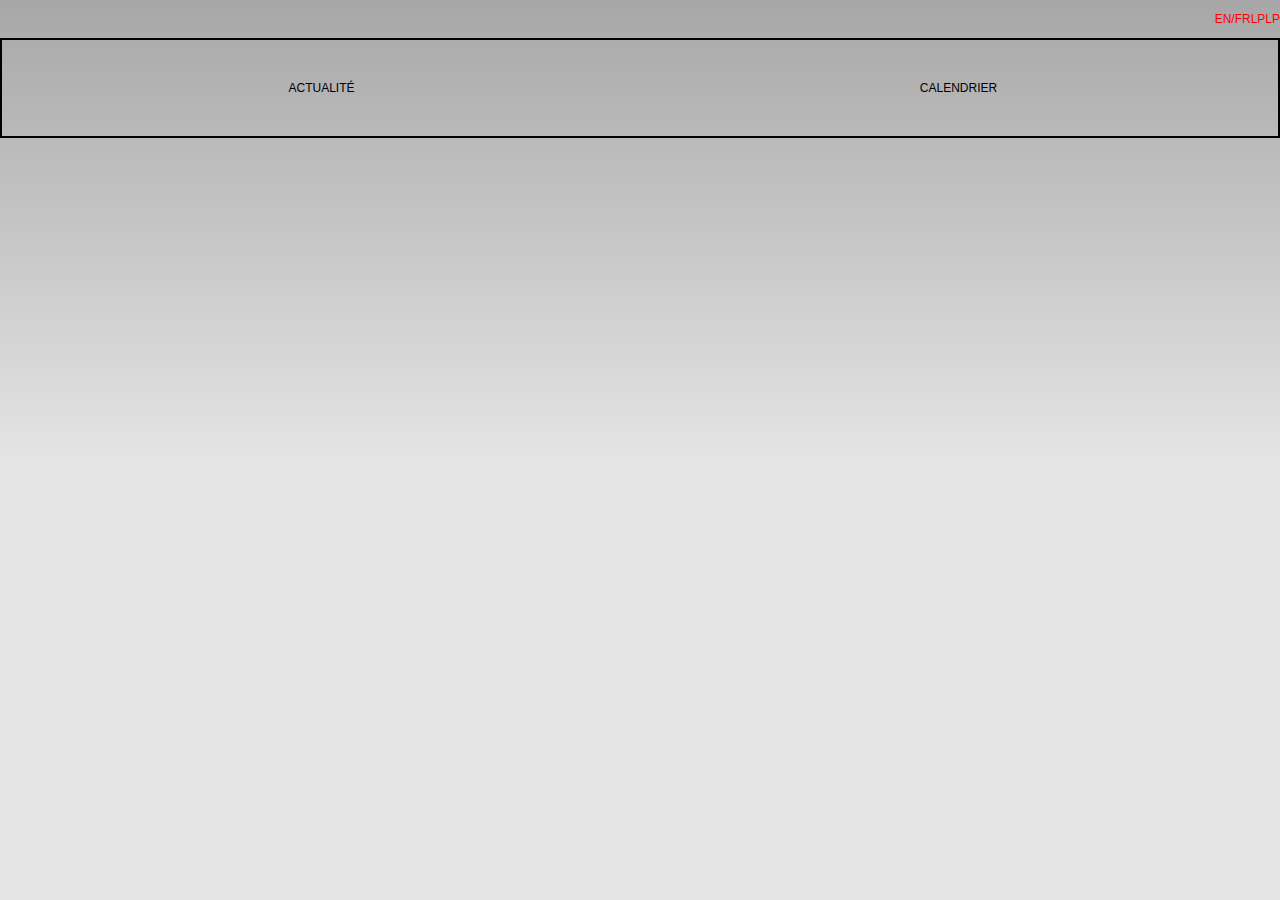
==== www/index.html @ fa743764 "best change ever" ====
﻿<!DOCTYPE html>
<!--
    Licensed to the Apache Software Foundation (ASF) under one
    or more contributor license agreements.  See the NOTICE file
    distributed with this work for additional information
    regarding copyright ownership.  The ASF licenses this file
    to you under the Apache License, Version 2.0 (the
    "License"); you may not use this file except in compliance
    with the License.  You may obtain a copy of the License at

    http://www.apache.org/licenses/LICENSE-2.0

    Unless required by applicable law or agreed to in writing,
    software distributed under the License is distributed on an
    "AS IS" BASIS, WITHOUT WARRANTIES OR CONDITIONS OF ANY
     KIND, either express or implied.  See the License for the
    specific language governing permissions and limitations
    under the License.
-->
<html>
    <head>
                <title>LFIS</title>
                <meta http-equiv="Content-Type" content="text/html; charset=iso-8859-1" />
                <meta http-equiv="Content-Script-Type" content="text/javascript" />
				<link rel="stylesheet" type="text/css" href="css/index.css" />
                
				<script>
                        // XML PARSER cf. http://www.w3schools.com/xml/tryit.asp?filename=tryxml_display_table
                        function xmlparser()
                        {
                                var xmlhttp, xml_data, items, content;
                                xmlhttp=new XMLHttpRequest();
                                xmlhttp.open("GET", "http://www.fis.edu.hk/web/WebsiteFeeds.aspx?f=0&lang=fr-fr", true);
                                //xmlhttp.open("GET", "xmlfile.xml", true);
                                xmlhttp.overrideMimeType('text/xml; charset=iso-8859-1');
                                xmlhttp.onreadystatechange=function()
                                {
                                        if (xmlhttp.readyState==4 && xmlhttp.status==200)
                                        {
                                                xml_data = xmlhttp.responseXML;
                                                items = xml_data.getElementsByTagName("item");
                                                
                                                content = '';
                                                for (i=0;i<items.length;i++)
                                                        { 
                                                        content = content + '<h1 class="title">' + items[i].getElementsByTagName("title")[0].textContent + '</h1><p class="description">' + items[i].getElementsByTagName("description")[0].textContent + '</p>';
                                                        }
                                                
                                                document.getElementById('content').innerHTML=content;
                                        }
                                }
                                xmlhttp.send();
                        }        
                </script>	
    </head>
    <body>

				<p class="eng">en/frlplp</p>
				
					<table class="table">
						<td class="table1">Actualité</td>
						<td class="table1">Calendrier</td>
					</table>

                <div id="content">&nbsp;</div>
                
                <script type="text/javascript">window.onload = xmlparser();</script>
				<!--
        <script type="text/javascript" src="cordova.js"></script>
        <script type="text/javascript" src="js/index.js"></script>
        <script type="text/javascript">
            app.initialize();
        </script>
				-->
    </body>
</html>
---- www/css/index.css ----
/*
 * Licensed to the Apache Software Foundation (ASF) under one
 * or more contributor license agreements.  See the NOTICE file
 * distributed with this work for additional information
 * regarding copyright ownership.  The ASF licenses this file
 * to you under the Apache License, Version 2.0 (the
 * "License"); you may not use this file except in compliance
 * with the License.  You may obtain a copy of the License at
 *
 * http://www.apache.org/licenses/LICENSE-2.0
 *
 * Unless required by applicable law or agreed to in writing,
 * software distributed under the License is distributed on an
 * "AS IS" BASIS, WITHOUT WARRANTIES OR CONDITIONS OF ANY
 * KIND, either express or implied.  See the License for the
 * specific language governing permissions and limitations
 * under the License.
 */
* {
    -webkit-tap-highlight-color: rgba(0,0,0,0); /* make transparent link selection, adjust last value opacity 0 to 1.0 */
}

body {
    -webkit-touch-callout: none;                /* prevent callout to copy image, etc when tap to hold */
    -webkit-text-size-adjust: none;             /* prevent webkit from resizing text to fit */
    -webkit-user-select: none;                  /* prevent copy paste, to allow, change 'none' to 'text' */
    background-color:#E4E4E4;
    background-image:linear-gradient(top, #A7A7A7 0%, #E4E4E4 51%);
    background-image:-webkit-linear-gradient(top, #A7A7A7 0%, #E4E4E4 51%);
    background-image:-ms-linear-gradient(top, #A7A7A7 0%, #E4E4E4 51%);
    background-image:-webkit-gradient(
        linear,
        left top,
        left bottom,
        color-stop(0, #A7A7A7),
        color-stop(0.51, #E4E4E4)
    );
    background-attachment:fixed;
    font-family:'HelveticaNeue-Light', 'HelveticaNeue', Helvetica, Arial, sans-serif;
    font-size:12px;
    height:100%;
    margin:0px;
    padding:0px;
    text-transform:uppercase;
    width:100%;
}

/* Portrait layout (default) */
.app {
    background:url(../img/logo.png) no-repeat center top; /* 170px x 200px */
    position:absolute;             /* position in the center of the screen */
    left:50%;
    top:50%;
    height:50px;                   /* text area height */
    width:225px;                   /* text area width */
    text-align:center;
    padding:180px 0px 0px 0px;     /* image height is 200px (bottom 20px are overlapped with text) */
    margin:-115px 0px 0px -112px;  /* offset vertical: half of image height and text area height */
                                   /* offset horizontal: half of text area width */
}

/* Landscape layout (with min-width) */
@media screen and (min-aspect-ratio: 1/1) and (min-width:400px) {
    .app {
        background-position:left center;
        padding:75px 0px 75px 170px;  /* padding-top + padding-bottom + text area = image height */
        margin:-90px 0px 0px -198px;  /* offset vertical: half of image height */
                                      /* offset horizontal: half of image width and text area width */
    }
}

h1 {
    font-size:24px;
    font-weight:normal;
    margin:0px;
    overflow:visible;
    padding:0px;
    text-align:center;
}

.event {
    border-radius:4px;
    -webkit-border-radius:4px;
    color:#FFFFFF;
    font-size:12px;
    margin:0px 30px;
    padding:2px 0px;
}

.event.listening {
    background-color:#333333;
    display:block;
}

.event.received {
    background-color:#4B946A;
    display:none;
}

@keyframes fade {
    from { opacity: 1.0; }
    50% { opacity: 0.4; }
    to { opacity: 1.0; }
}
 
@-webkit-keyframes fade {
    from { opacity: 1.0; }
    50% { opacity: 0.4; }
    to { opacity: 1.0; }
}
 
.blink {
    animation:fade 3000ms infinite;
    -webkit-animation:fade 3000ms infinite;
}
.eng{
	text-align:right;
	color:red;
	}
	
.table{
	width:100%;
	height:100px;
	border:2px solid black;
	}
	
.table1{
	width:50%;
	text-align:center;
	}
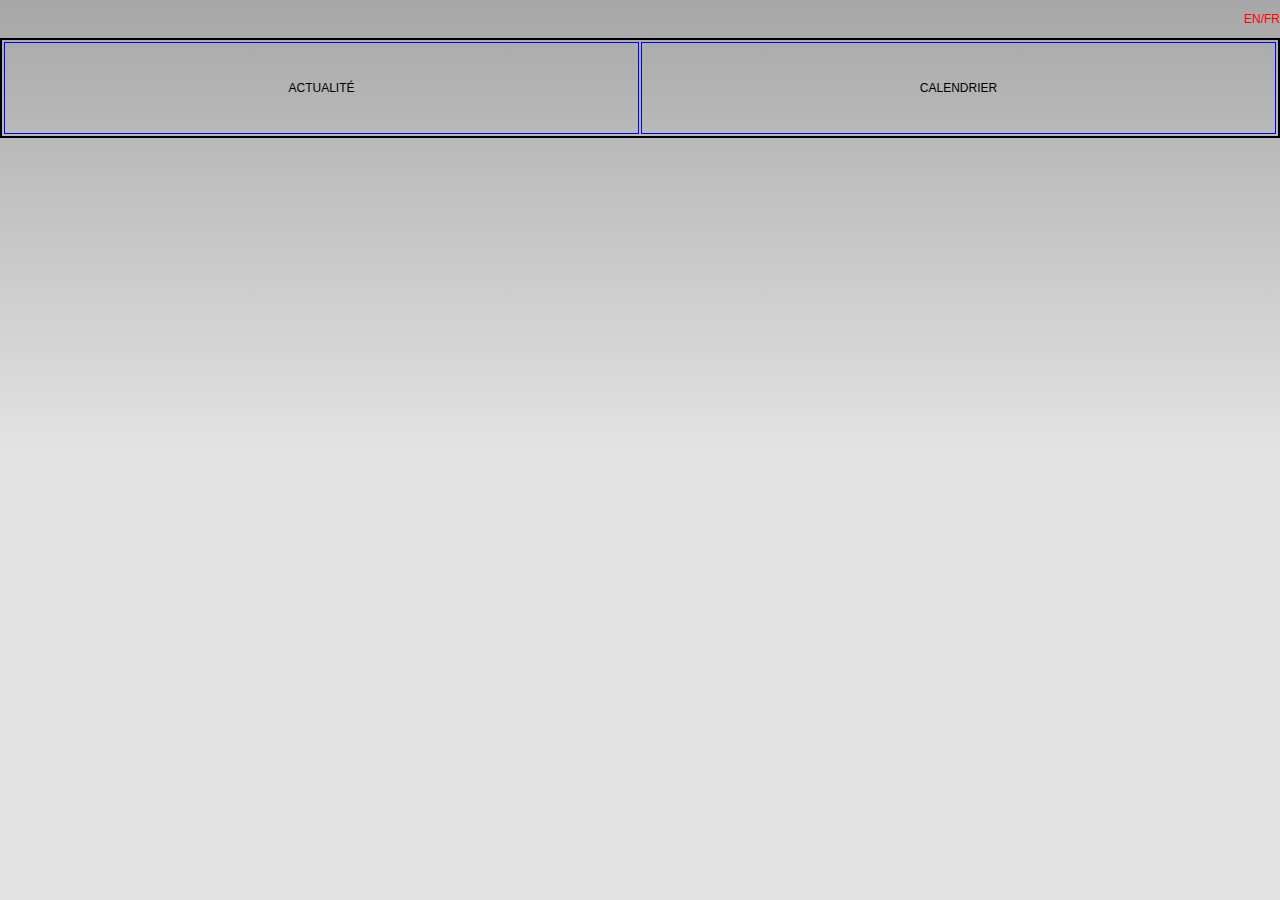
==== commit db447953: "juste pour voir si sas marche changement non important!" ====
--- a/www/index.html
+++ b/www/index.html
@@ -55,7 +55,7 @@
     </head>
     <body>
 
-				<p class="eng">en/frlplp</p>
+				<p class="eng">en/fr</p>
 				
 					<table class="table">
 						<td class="table1">Actualité</td>
--- a/www/css/index.css
+++ b/www/css/index.css
@@ -127,4 +127,5 @@
 .table1{
 	width:50%;
 	text-align:center;
+	border:1px solid blue;
 	}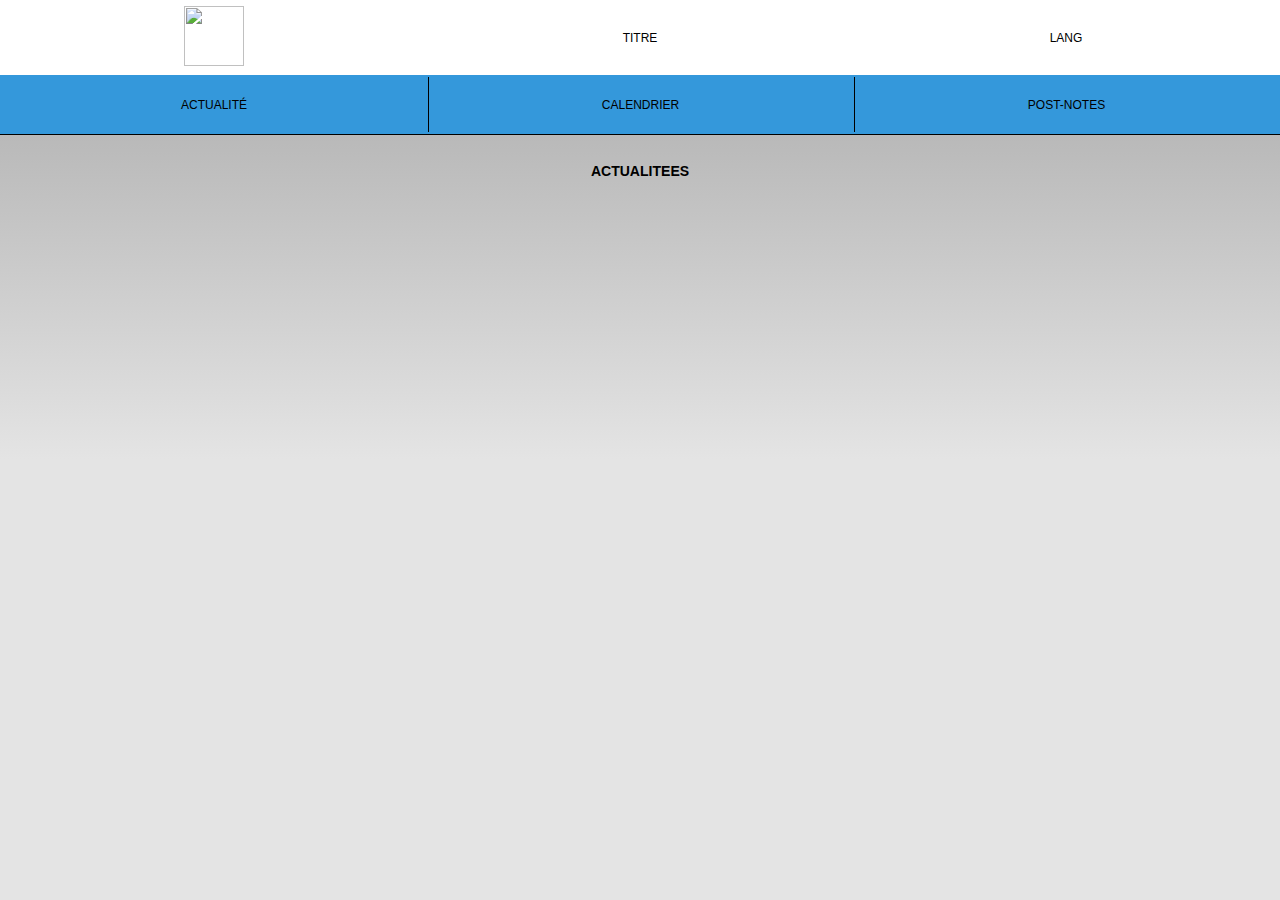
==== commit f1416e49: "hey sam check ces changements." ====
--- a/www/index.html
+++ b/www/index.html
@@ -54,13 +54,23 @@
                 </script>	
     </head>
     <body>
-
-				<p class="eng">en/fr</p>
-				
-					<table class="table">
-						<td class="table1">Actualité</td>
-						<td class="table1">Calendrier</td>
+					<table id="tab">
+						<td width="33%"><img src="http://upload.wikimedia.org/wikipedia/en/thumb/4/4a/Current_logo_of_FIS.jpg/180px-Current_logo_of_FIS.jpg"/></td>
+						<td width="33%">Titre</td>
+						<td width="33%">lang</td>
 					</table>
+					
+					<table class="bar">
+						<tr>
+							<td class="td1">Actualité</td>
+							<td class="td2">Calendrier</td>
+							<td class="td2">Post-Notes</td>
+						</tr>
+					</table>
+					
+					<br>
+					
+					<h3>Actualitees</h3>
 
                 <div id="content">&nbsp;</div>
                 
--- a/www/css/index.css
+++ b/www/css/index.css
@@ -113,19 +113,33 @@
     animation:fade 3000ms infinite;
     -webkit-animation:fade 3000ms infinite;
 }
-.eng{
-	text-align:right;
-	color:red;
+
+#tab{
+	text-align:center;
+	background-color:white;
+	width:100%;
+	height:75px;
+}	
+.bar{
+	width:100%;
+	height:60px;
+	background-color:#3498db;
+	border-bottom: 1px solid black;
 	}
 	
-.table{
-	width:100%;
-	height:100px;
-	border:2px solid black;
+.td1{
+	width:33%;
+	text-align:center;
 	}
-	
-.table1{
-	width:50%;
+.td2{
+	width:33%;
 	text-align:center;
-	border:1px solid blue;
-	}+	border-left:1px solid black;
+	}
+img{
+	height:60px;
+	width:60px;
+}
+h3{
+	text-align:center;
+}
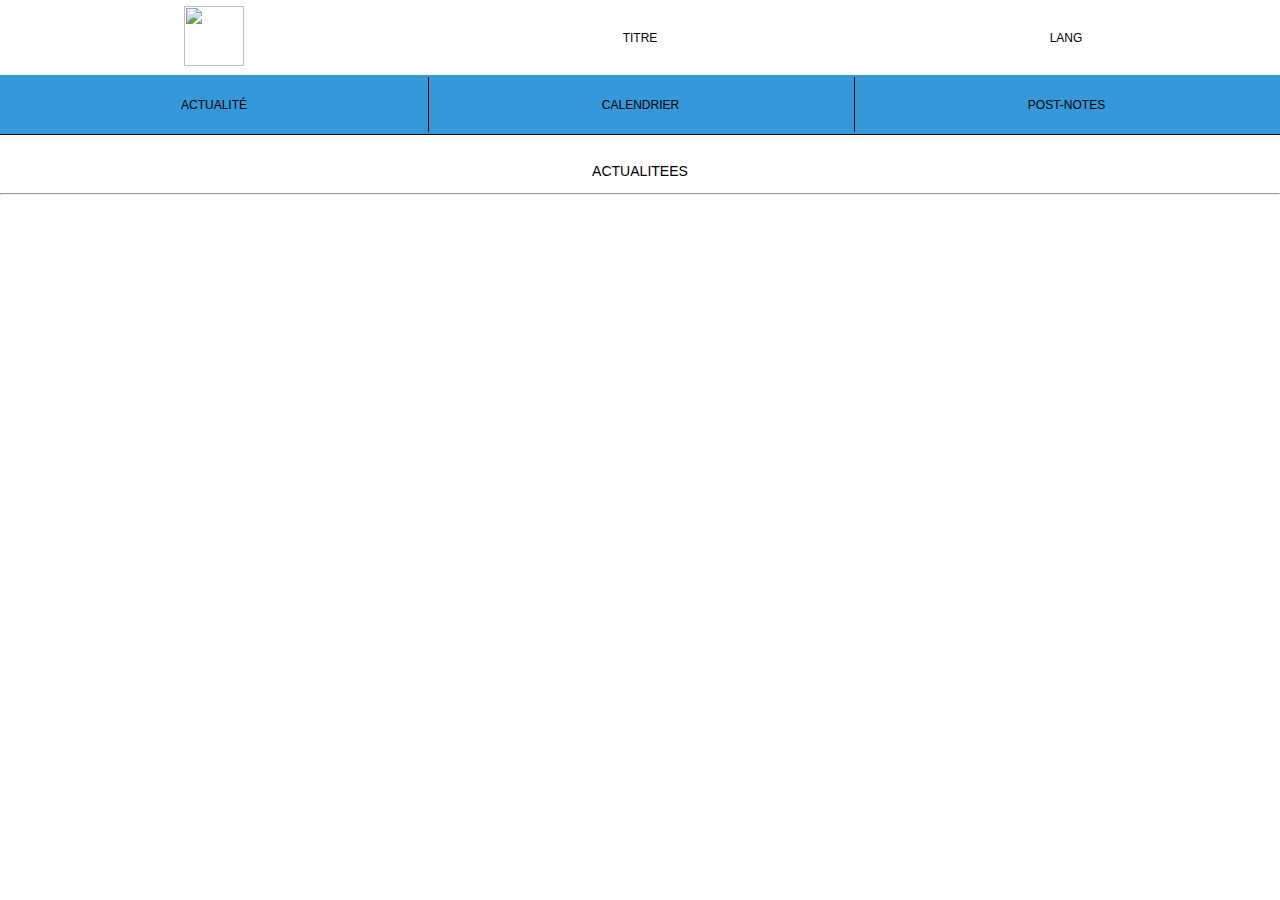
==== commit a8a5ab27: "des changements dans html css et le content de javascript" ====
--- a/www/index.html
+++ b/www/index.html
@@ -43,7 +43,7 @@
                                                 content = '';
                                                 for (i=0;i<items.length;i++)
                                                         { 
-                                                        content = content + '<h1 class="title">' + items[i].getElementsByTagName("title")[0].textContent + '</h1><p class="description">' + items[i].getElementsByTagName("description")[0].textContent + '</p>';
+                                                        content = content +'<div class="boite"><h1 class="title">' + items[i].getElementsByTagName("title")[0].textContent + '</h1><p class="description">' + items[i].getElementsByTagName("description")[0].textContent + '</p></div><br><hr><br>';
                                                         }
                                                 
                                                 document.getElementById('content').innerHTML=content;
@@ -71,6 +71,8 @@
 					<br>
 					
 					<h3>Actualitees</h3>
+					<hr>
+					<br>
 
                 <div id="content">&nbsp;</div>
                 
--- a/www/css/index.css
+++ b/www/css/index.css
@@ -24,18 +24,7 @@
     -webkit-touch-callout: none;                /* prevent callout to copy image, etc when tap to hold */
     -webkit-text-size-adjust: none;             /* prevent webkit from resizing text to fit */
     -webkit-user-select: none;                  /* prevent copy paste, to allow, change 'none' to 'text' */
-    background-color:#E4E4E4;
-    background-image:linear-gradient(top, #A7A7A7 0%, #E4E4E4 51%);
-    background-image:-webkit-linear-gradient(top, #A7A7A7 0%, #E4E4E4 51%);
-    background-image:-ms-linear-gradient(top, #A7A7A7 0%, #E4E4E4 51%);
-    background-image:-webkit-gradient(
-        linear,
-        left top,
-        left bottom,
-        color-stop(0, #A7A7A7),
-        color-stop(0.51, #E4E4E4)
-    );
-    background-attachment:fixed;
+    /*background-image:url(../img/logo.png)   need background picture*/
     font-family:'HelveticaNeue-Light', 'HelveticaNeue', Helvetica, Arial, sans-serif;
     font-size:12px;
     height:100%;
@@ -142,4 +131,16 @@
 }
 h3{
 	text-align:center;
+	font-weight:normal;
 }
+.boite{
+	width:80%;
+	background-color:#bdc3c7;
+	padding:20px;
+	text-align: center;
+	margin:auto;
+	border-radius:10px;
+}
+a{
+	text-decoration:none;
+}
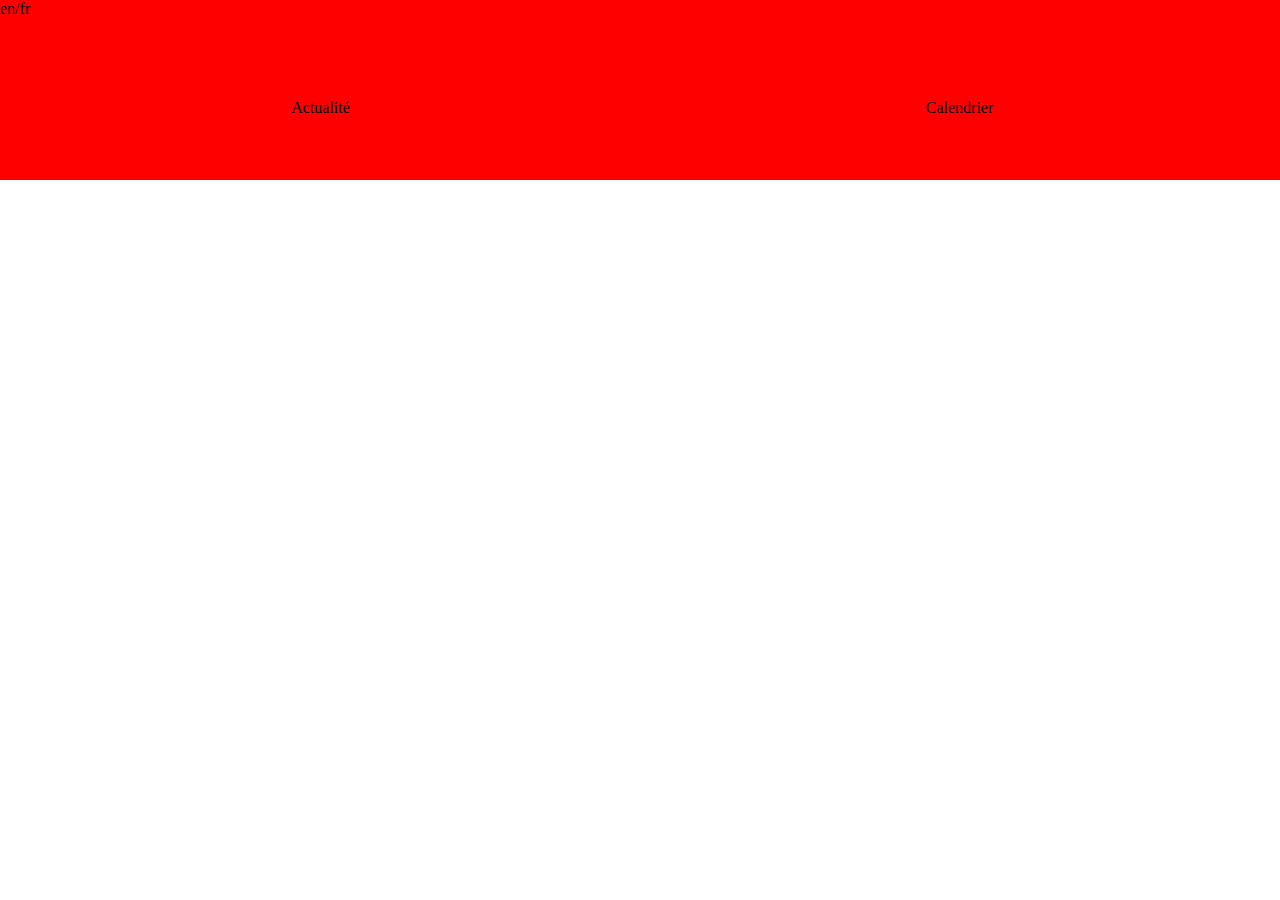
==== commit 167cdf8b: "Major Change n1 (lis la description)" ====
--- a/www/index.html
+++ b/www/index.html
@@ -43,7 +43,7 @@
                                                 content = '';
                                                 for (i=0;i<items.length;i++)
                                                         { 
-                                                        content = content +'<div class="boite"><h1 class="title">' + items[i].getElementsByTagName("title")[0].textContent + '</h1><p class="description">' + items[i].getElementsByTagName("description")[0].textContent + '</p></div><br><hr><br>';
+                                                        content = content + '<div class="actu">' + '<h1 class="title">' + items[i].getElementsByTagName("title")[0].textContent + '</div>';
                                                         }
                                                 
                                                 document.getElementById('content').innerHTML=content;
@@ -54,29 +54,29 @@
                 </script>	
     </head>
     <body>
-					<table id="tab">
-						<td width="33%"><img src="http://upload.wikimedia.org/wikipedia/en/thumb/4/4a/Current_logo_of_FIS.jpg/180px-Current_logo_of_FIS.jpg"/></td>
-						<td width="33%">Titre</td>
-						<td width="33%">lang</td>
-					</table>
-					
-					<table class="bar">
-						<tr>
-							<td class="td1">Actualité</td>
-							<td class="td2">Calendrier</td>
-							<td class="td2">Post-Notes</td>
-						</tr>
-					</table>
-					
-					<br>
-					
-					<h3>Actualitees</h3>
-					<hr>
-					<br>
+            <div>
 
-                <div id="content">&nbsp;</div>
+                <img src="http://upload.wikimedia.org/wikipedia/commons/b/b3/HK_International_Finance_Centre_200809.jpg" alt="background image of HK" id="backimg" />
+            </div>
+
+            <div class="topbar">
+			 
+			     
+			 	<table class="table">
+                        en/fr
+			 		<td class="table1">Actualité
+                    </td>
+			 		<td class="table1">Calendrier
+                    </td>
+			 	</table>
+            </div>    
+
+                <div id="content">
+                    &nbsp;
+                </div>
                 
                 <script type="text/javascript">window.onload = xmlparser();</script>
+            
 				<!--
         <script type="text/javascript" src="cordova.js"></script>
         <script type="text/javascript" src="js/index.js"></script>
@@ -84,5 +84,6 @@
             app.initialize();
         </script>
 				-->
+            
     </body>
 </html>
--- a/www/css/index.css
+++ b/www/css/index.css
@@ -24,14 +24,26 @@
     -webkit-touch-callout: none;                /* prevent callout to copy image, etc when tap to hold */
     -webkit-text-size-adjust: none;             /* prevent webkit from resizing text to fit */
     -webkit-user-select: none;                  /* prevent copy paste, to allow, change 'none' to 'text' */
-    /*background-image:url(../img/logo.png)   need background picture*/
+    /*background-color:red;
+    background-image:linear-gradient(top, red 100%, red 20%);
+    background-image:-webkit-linear-gradient(top, #A7A7A7 0%, #E4E4E4 51%);
+    background-image:-ms-linear-gradient(top, #A7A7A7 0%, #E4E4E4 51%);
+    background-image:-webkit-gradient(
+        linear,
+        left top,
+        left bottom,
+        color-stop(0, #A7A7A7),
+        color-stop(0.51, #E4E4E4)
+    );
+    background-attachment:fixed;
     font-family:'HelveticaNeue-Light', 'HelveticaNeue', Helvetica, Arial, sans-serif;
     font-size:12px;
     height:100%;
     margin:0px;
     padding:0px;
     text-transform:uppercase;
-    width:100%;
+    width:100%;*/
+    
 }
 
 /* Portrait layout (default) */
@@ -102,45 +114,58 @@
     animation:fade 3000ms infinite;
     -webkit-animation:fade 3000ms infinite;
 }
-
-#tab{
-	text-align:center;
-	background-color:white;
+.topbar{
+    /*background-image:url('http://www.thegaptravelguide.com/images/uploads/hong_kong.jpg');
+    background-size:auto 100%;*/
+    position:fixed;
+    top:0%;
+    right:0%;
+    left:0%;
+    bottom:80%;
+    width:100%;
+    height:20%;
+    background-color:red;
+    z-index:1;
+    
+}
+/*
+.eng{
+	text-align:right;
+	color:red;
+	}
+*/
+	
+.table{
 	width:100%;
-	height:75px;
-}	
-.bar{
-	width:100%;
-	height:60px;
-	background-color:#3498db;
-	border-bottom: 1px solid black;
-	}
+	height:100%;
+		}
 	
-.td1{
-	width:33%;
+.table1{
+	width:50%;
 	text-align:center;
 	}
-.td2{
-	width:33%;
-	text-align:center;
-	border-left:1px solid black;
-	}
-img{
-	height:60px;
-	width:60px;
+
+.actu{
+    border-radius:15px;
+    background-color: white;
+    margin:5%;
+    padding:5%;
 }
-h3{
-	text-align:center;
-	font-weight:normal;
+#backimg{
+    height:100%;
+    width:100%;
+    position:fixed;
+    top:0%;
+    right:0%;
+    left:0%;
+    bottom:0%;
+    z-index:-1;
 }
-.boite{
-	width:80%;
-	background-color:#bdc3c7;
-	padding:20px;
-	text-align: center;
-	margin:auto;
-	border-radius:10px;
-}
-a{
-	text-decoration:none;
-}
+#content{
+    position:absolute;
+    top:20%;
+    left:0%;
+    right:0%;
+    bottom:0%;
+    z-index:0;
+}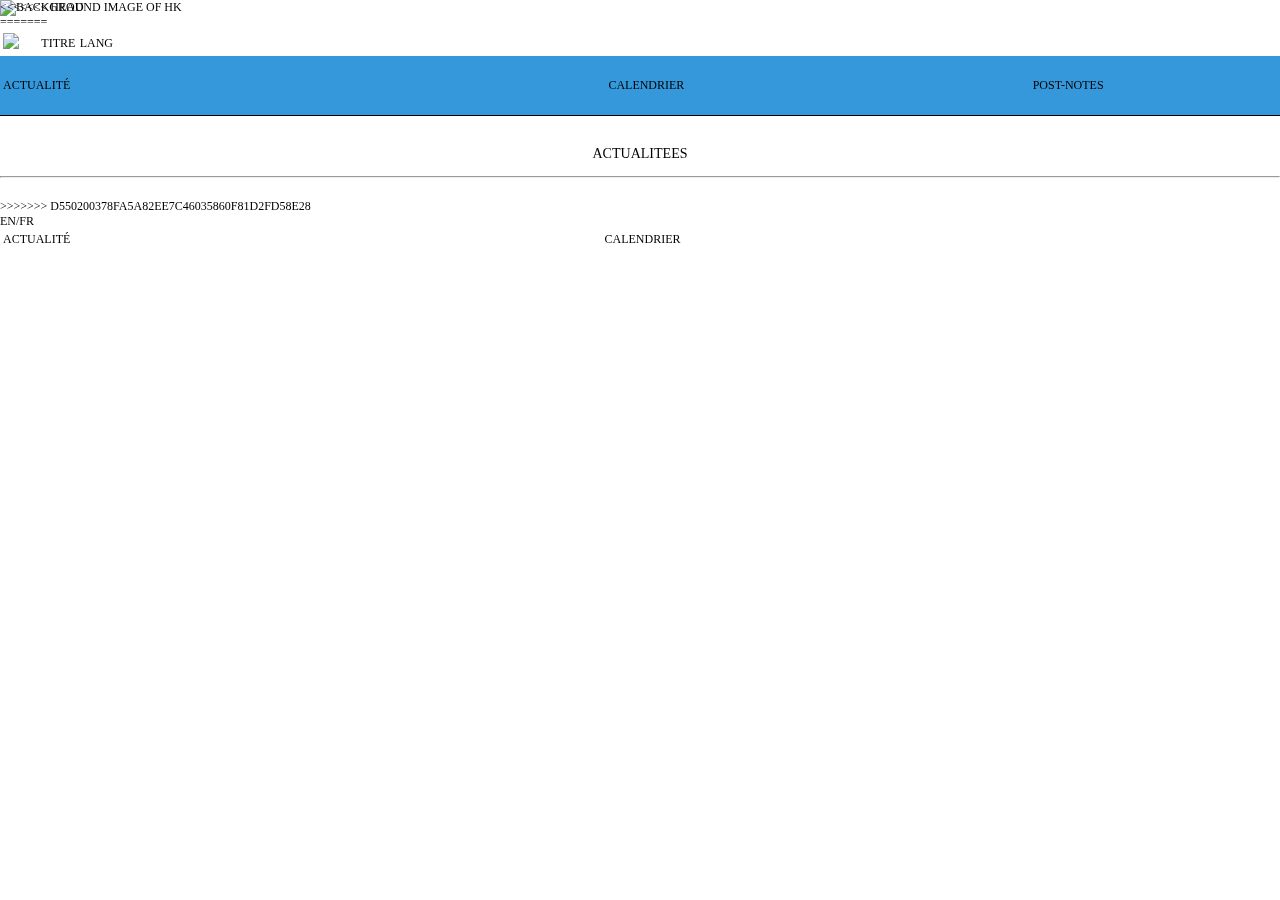
==== commit 3ea2c9dd: "Merge branch 'master' of https://github.com/lfihkcit-gr4/phonegap-start" ====
--- a/www/index.html
+++ b/www/index.html
@@ -43,7 +43,11 @@
                                                 content = '';
                                                 for (i=0;i<items.length;i++)
                                                         { 
+<<<<<<< HEAD
                                                         content = content + '<div class="actu">' + '<h1 class="title">' + items[i].getElementsByTagName("title")[0].textContent + '</div>';
+=======
+                                                        content = content +'<div class="boite"><h1 class="title">' + items[i].getElementsByTagName("title")[0].textContent + '</h1><hr><p class="description">' + items[i].getElementsByTagName("description")[0].textContent + '</p></div><br><hr><br>';
+>>>>>>> d550200378fa5a82ee7c46035860f81d2fd58e28
                                                         }
                                                 
                                                 document.getElementById('content').innerHTML=content;
@@ -54,10 +58,32 @@
                 </script>	
     </head>
     <body>
+<<<<<<< HEAD
             <div>
 
                 <img src="http://upload.wikimedia.org/wikipedia/commons/b/b3/HK_International_Finance_Centre_200809.jpg" alt="background image of HK" id="backimg" />
             </div>
+=======
+					<table id="tab">
+						<td width="33%"><img src="http://upload.wikimedia.org/wikipedia/en/thumb/4/4a/Current_logo_of_FIS.jpg/180px-Current_logo_of_FIS.jpg"/></td>
+						<td width="33%">Titre</td>
+						<td width="33%">lang</td>
+					</table>
+					
+					<table class="bar">
+						<tr>
+							<td class="td1">Actualité</td>
+							<td class="td2">Calendrier</td>
+							<td class="td2">Post-Notes</td>
+						</tr>
+					</table>
+					
+					<br>
+					
+					<h3>Actualitees</h3>
+					<hr>
+					<br>
+>>>>>>> d550200378fa5a82ee7c46035860f81d2fd58e28
 
             <div class="topbar">
 			 
--- a/www/css/index.css
+++ b/www/css/index.css
@@ -24,6 +24,7 @@
     -webkit-touch-callout: none;                /* prevent callout to copy image, etc when tap to hold */
     -webkit-text-size-adjust: none;             /* prevent webkit from resizing text to fit */
     -webkit-user-select: none;                  /* prevent copy paste, to allow, change 'none' to 'text' */
+<<<<<<< HEAD
     /*background-color:red;
     background-image:linear-gradient(top, red 100%, red 20%);
     background-image:-webkit-linear-gradient(top, #A7A7A7 0%, #E4E4E4 51%);
@@ -36,6 +37,9 @@
         color-stop(0.51, #E4E4E4)
     );
     background-attachment:fixed;
+=======
+    /*background-image:url(../img/logo.png)   need background picture*/
+>>>>>>> d550200378fa5a82ee7c46035860f81d2fd58e28
     font-family:'HelveticaNeue-Light', 'HelveticaNeue', Helvetica, Arial, sans-serif;
     font-size:12px;
     height:100%;
@@ -114,6 +118,7 @@
     animation:fade 3000ms infinite;
     -webkit-animation:fade 3000ms infinite;
 }
+<<<<<<< HEAD
 .topbar{
     /*background-image:url('http://www.thegaptravelguide.com/images/uploads/hong_kong.jpg');
     background-size:auto 100%;*/
@@ -139,10 +144,30 @@
 	width:100%;
 	height:100%;
 		}
+=======
+
+#tab{
+	text-align:center;
+	background-color:white;
+	width:100%;
+	height:75px;
+}	
+.bar{
+	width:100%;
+	height:60px;
+	background-color:#3498db;
+	border-bottom: 1px solid black;
+	}
+>>>>>>> d550200378fa5a82ee7c46035860f81d2fd58e28
 	
-.table1{
-	width:50%;
-	text-align:center;
+.td1{
+	width:33%;
+	text-align:center;
+	}
+.td2{
+	width:33%;
+	text-align:center;
+<<<<<<< HEAD
 	}
 
 .actu{
@@ -168,4 +193,27 @@
     right:0%;
     bottom:0%;
     z-index:0;
-}+}
+=======
+	border-left:1px solid black;
+	}
+img{
+	height:60px;
+	width:60px;
+}
+h3{
+	text-align:center;
+	font-weight:normal;
+}
+.boite{
+	width:80%;
+	background-color:#bdc3c7;
+	padding:20px;
+	text-align: center;
+	margin:auto;
+	border-radius:10px;
+}
+a{
+	text-decoration:none;
+}
+>>>>>>> d550200378fa5a82ee7c46035860f81d2fd58e28
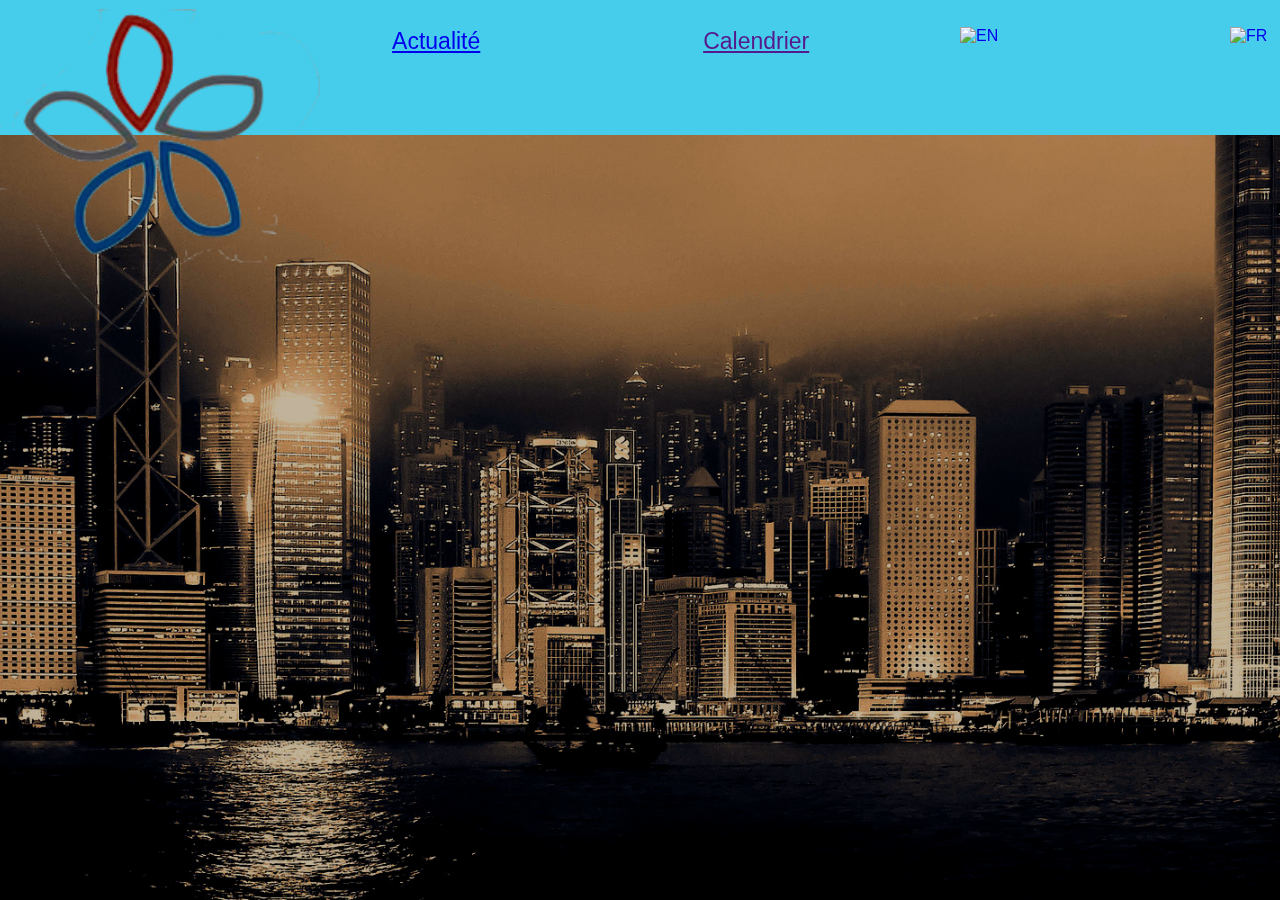
==== commit 0af88de2: "juste pour tester le phonegap-start pas final" ====
--- a/www/index.html
+++ b/www/index.html
@@ -22,9 +22,9 @@
                 <title>LFIS</title>
                 <meta http-equiv="Content-Type" content="text/html; charset=iso-8859-1" />
                 <meta http-equiv="Content-Script-Type" content="text/javascript" />
-				<link rel="stylesheet" type="text/css" href="css/index.css" />
+                <link rel="stylesheet" type="text/css" href="css/index.css" />
                 
-				<script>
+                <script>
                         // XML PARSER cf. http://www.w3schools.com/xml/tryit.asp?filename=tryxml_display_table
                         function xmlparser()
                         {
@@ -43,11 +43,9 @@
                                                 content = '';
                                                 for (i=0;i<items.length;i++)
                                                         { 
-<<<<<<< HEAD
-                                                        content = content + '<div class="actu">' + '<h1 class="title">' + items[i].getElementsByTagName("title")[0].textContent + '</div>';
-=======
-                                                        content = content +'<div class="boite"><h1 class="title">' + items[i].getElementsByTagName("title")[0].textContent + '</h1><hr><p class="description">' + items[i].getElementsByTagName("description")[0].textContent + '</p></div><br><hr><br>';
->>>>>>> d550200378fa5a82ee7c46035860f81d2fd58e28
+
+                                                        content = content + '<div class="actu">' + '<h2 class="title">' + items[i].getElementsByTagName("title")[0].textContent + '</div>';
+
                                                         }
                                                 
                                                 document.getElementById('content').innerHTML=content;
@@ -55,46 +53,44 @@
                                 }
                                 xmlhttp.send();
                         }        
-                </script>	
+                </script>   
     </head>
     <body>
-<<<<<<< HEAD
+
             <div>
 
-                <img src="http://upload.wikimedia.org/wikipedia/commons/b/b3/HK_International_Finance_Centre_200809.jpg" alt="background image of HK" id="backimg" />
+                <!--<img src="http://upload.wikimedia.org/wikipedia/commons/b/b3/HK_International_Finance_Centre_200809.jpg" alt="background image of HK" id="backimg" />-->
+
+                <img src="css/backgrd.jpg" alt="background image of HK" id="backimg" />
             </div>
-=======
-					<table id="tab">
-						<td width="33%"><img src="http://upload.wikimedia.org/wikipedia/en/thumb/4/4a/Current_logo_of_FIS.jpg/180px-Current_logo_of_FIS.jpg"/></td>
-						<td width="33%">Titre</td>
-						<td width="33%">lang</td>
-					</table>
-					
-					<table class="bar">
-						<tr>
-							<td class="td1">Actualité</td>
-							<td class="td2">Calendrier</td>
-							<td class="td2">Post-Notes</td>
-						</tr>
-					</table>
-					
-					<br>
-					
-					<h3>Actualitees</h3>
-					<hr>
-					<br>
->>>>>>> d550200378fa5a82ee7c46035860f81d2fd58e28
+
 
             <div class="topbar">
-			 
-			     
-			 	<table class="table">
-                        en/fr
-			 		<td class="table1">Actualité
-                    </td>
-			 		<td class="table1">Calendrier
-                    </td>
-			 	</table>
+             
+                 
+                <table class="table">
+
+                        <td><img src="img/fislogo2.png" alt="logo fis hk" id="img1"/>
+                        </td>
+                        <td id="table1"><h1><a href="file:///Users/decourcyirelandsamuel/Desktop/phonegap-start/www/index.html">Actualité</a></h1>
+                        </td>
+                        <td id="table2"><h1><a href="">Calendrier</a></h1>
+                        </td>
+
+                        <td>
+                        <a href="file:///Users/decourcyirelandsamuel/Desktop/phonegap-start/www/index.html"> 
+
+                            <img src="http://vector-magz.com/wp-content/uploads/2013/09/french-flag-clip-art.png" alt="FR" id="fran" /> 
+                        </a>
+
+
+                        <a href="file:///Users/decourcyirelandsamuel/Desktop/phonegap-start/www/indexing.html"> 
+                            
+                            <img src="http://upload.wikimedia.org/wikipedia/en/thumb/a/ae/Flag_of_the_United_Kingdom.svg/1200px-Flag_of_the_United_Kingdom.svg.png" alt="EN" id="eng" /> 
+                        </a>
+                        </td>
+                    
+                </table>
             </div>    
 
                 <div id="content">
@@ -103,13 +99,13 @@
                 
                 <script type="text/javascript">window.onload = xmlparser();</script>
             
-				<!--
+                <!--
         <script type="text/javascript" src="cordova.js"></script>
         <script type="text/javascript" src="js/index.js"></script>
         <script type="text/javascript">
             app.initialize();
         </script>
-				-->
+                -->
             
     </body>
 </html>
--- a/www/css/index.css
+++ b/www/css/index.css
@@ -24,7 +24,6 @@
     -webkit-touch-callout: none;                /* prevent callout to copy image, etc when tap to hold */
     -webkit-text-size-adjust: none;             /* prevent webkit from resizing text to fit */
     -webkit-user-select: none;                  /* prevent copy paste, to allow, change 'none' to 'text' */
-<<<<<<< HEAD
     /*background-color:red;
     background-image:linear-gradient(top, red 100%, red 20%);
     background-image:-webkit-linear-gradient(top, #A7A7A7 0%, #E4E4E4 51%);
@@ -37,9 +36,6 @@
         color-stop(0.51, #E4E4E4)
     );
     background-attachment:fixed;
-=======
-    /*background-image:url(../img/logo.png)   need background picture*/
->>>>>>> d550200378fa5a82ee7c46035860f81d2fd58e28
     font-family:'HelveticaNeue-Light', 'HelveticaNeue', Helvetica, Arial, sans-serif;
     font-size:12px;
     height:100%;
@@ -47,6 +43,7 @@
     padding:0px;
     text-transform:uppercase;
     width:100%;*/
+    
     
 }
 
@@ -75,14 +72,25 @@
 }
 
 h1 {
-    font-size:24px;
+    font-size:23px;
     font-weight:normal;
+    font-family:helvetica;
     margin:0px;
     overflow:visible;
     padding:0px;
     text-align:center;
-}
-
+    color:black;
+}
+h2 {
+    font-size:20px;
+    font-weight:normal;
+    font-family:Arial;
+    margin:0px;
+    overflow:visible;
+    padding:0px;
+    text-align:center;
+    color:black;
+}
 .event {
     border-radius:4px;
     -webkit-border-radius:4px;
@@ -118,20 +126,23 @@
     animation:fade 3000ms infinite;
     -webkit-animation:fade 3000ms infinite;
 }
-<<<<<<< HEAD
+
 .topbar{
-    /*background-image:url('http://www.thegaptravelguide.com/images/uploads/hong_kong.jpg');
-    background-size:auto 100%;*/
+    /*background-image:url('backgrd.jpg');
+    background-size:100% auto;
+    background-repeat:no-repeat;
+    background-position:left center;*/
     position:fixed;
     top:0%;
     right:0%;
     left:0%;
-    bottom:80%;
+    bottom:85%;
     width:100%;
-    height:20%;
-    background-color:red;
+    height:15%;
     z-index:1;
-    
+    background-color:#46CDEB;
+    opacity:1.0;
+    font-family:Arial;
 }
 /*
 .eng{
@@ -143,77 +154,65 @@
 .table{
 	width:100%;
 	height:100%;
-		}
-=======
-
-#tab{
-	text-align:center;
-	background-color:white;
-	width:100%;
-	height:75px;
-}	
-.bar{
-	width:100%;
-	height:60px;
-	background-color:#3498db;
-	border-bottom: 1px solid black;
-	}
->>>>>>> d550200378fa5a82ee7c46035860f81d2fd58e28
-	
-.td1{
-	width:33%;
-	text-align:center;
-	}
-.td2{
-	width:33%;
-	text-align:center;
-<<<<<<< HEAD
-	}
-
+}
 .actu{
     border-radius:15px;
     background-color: white;
     margin:5%;
-    padding:5%;
+    padding:2%;
+    opacity:0.8;
+}
+#table1{
+    width:30%;
+    position:fixed;
+    top:3%;
+    left:19%;
+}
+#table2{
+    width:30%;
+    position:fixed;
+    top:3%;
+    left:44%;
+}
+#img1{
+    overflow:hidden;
+    position:fixed;
+    top:1%;
+    left:0%;
+    right:0%;
+    width:25%;
+    height:auto;
 }
 #backimg{
-    height:100%;
-    width:100%;
-    position:fixed;
-    top:0%;
-    right:0%;
-    left:0%;
+    height:120%;
+    width:auto;
+    position:fixed;
     bottom:0%;
+    left:-20%;
+    overflow:hidden;
     z-index:-1;
 }
 #content{
     position:absolute;
-    top:20%;
+    top:15%;
     left:0%;
     right:0%;
     bottom:0%;
     z-index:0;
-}
-=======
-	border-left:1px solid black;
-	}
-img{
-	height:60px;
-	width:60px;
-}
-h3{
-	text-align:center;
-	font-weight:normal;
-}
-.boite{
-	width:80%;
-	background-color:#bdc3c7;
-	padding:20px;
-	text-align: center;
-	margin:auto;
-	border-radius:10px;
-}
-a{
-	text-decoration:none;
-}
->>>>>>> d550200378fa5a82ee7c46035860f81d2fd58e28
+    overflow:scroll;
+}
+#fran{
+    width:auto;
+    height:5%;
+    position:fixed;
+    top:3%;
+    right:1%;
+    z-index:2;
+}
+#eng{
+    width:11%;
+    height:5%;
+    position:fixed;
+    top:3%;
+    right:14%;
+    z-index:2;
